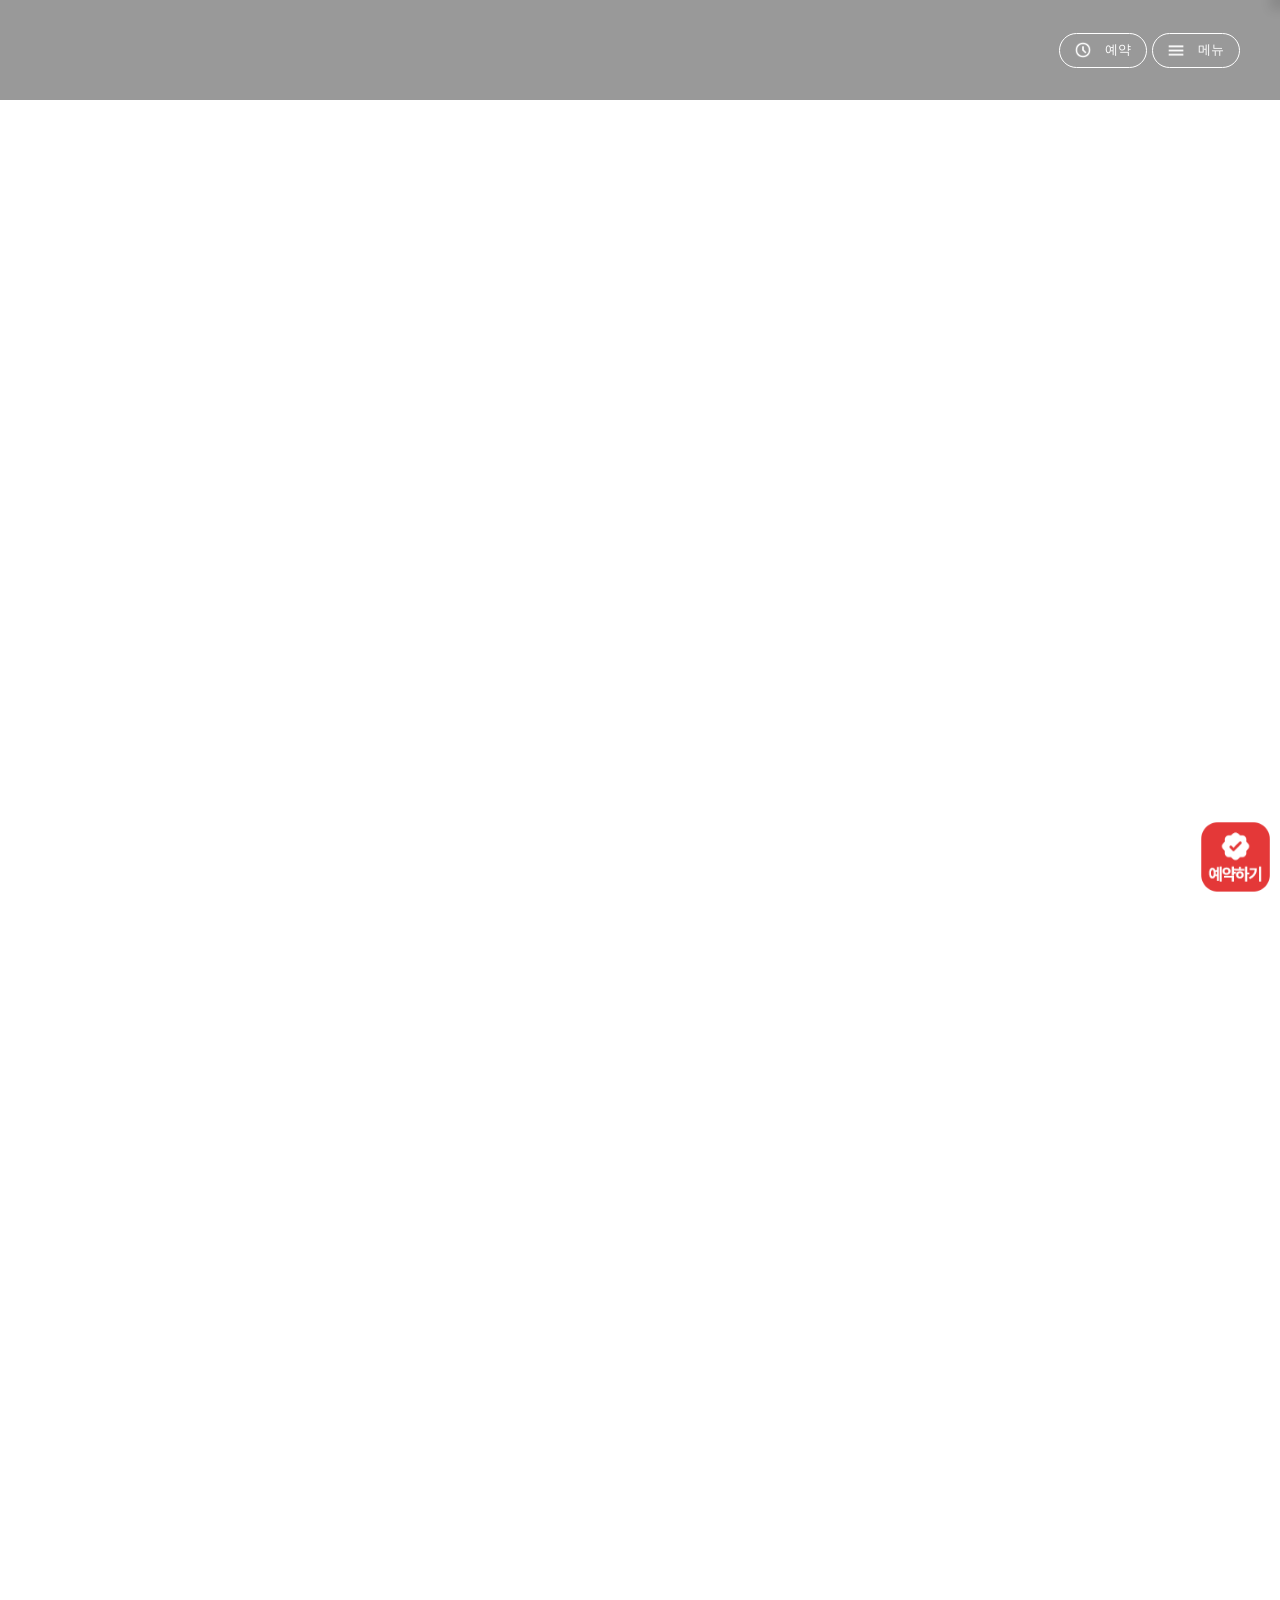
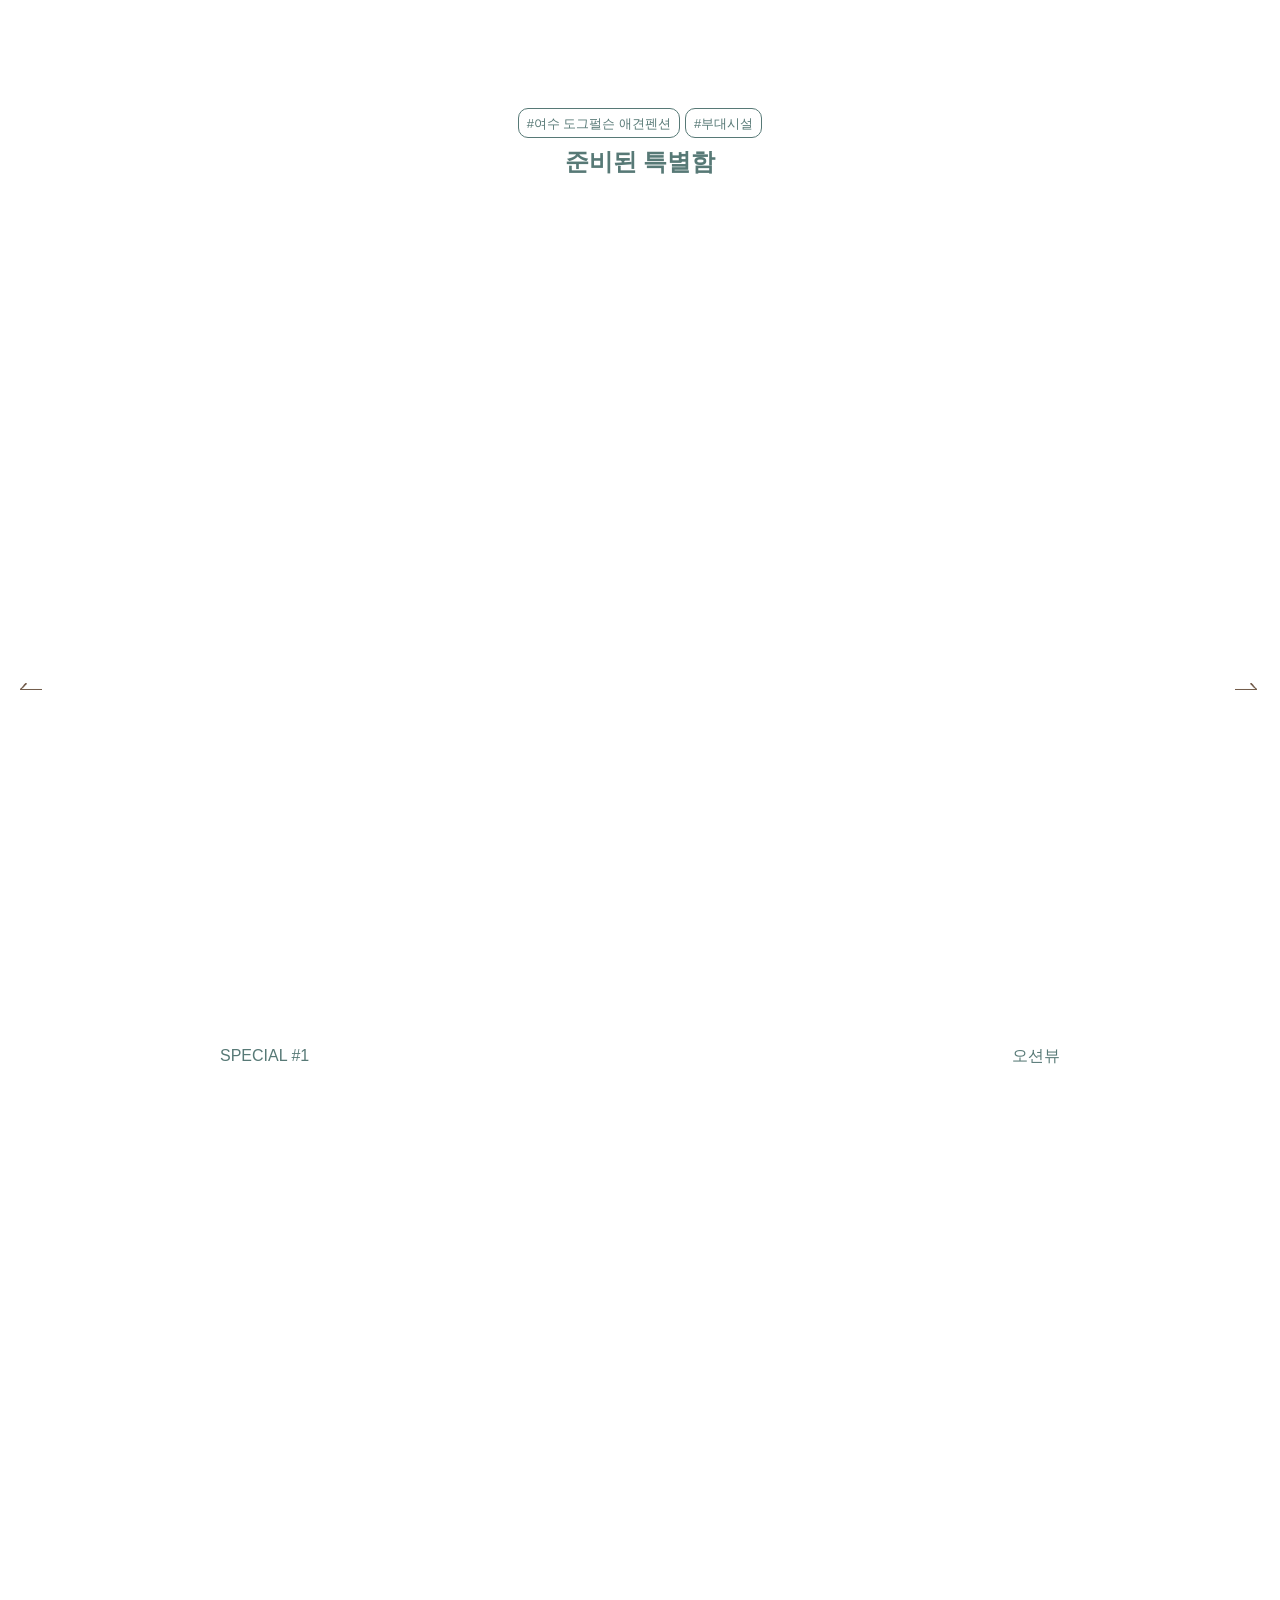
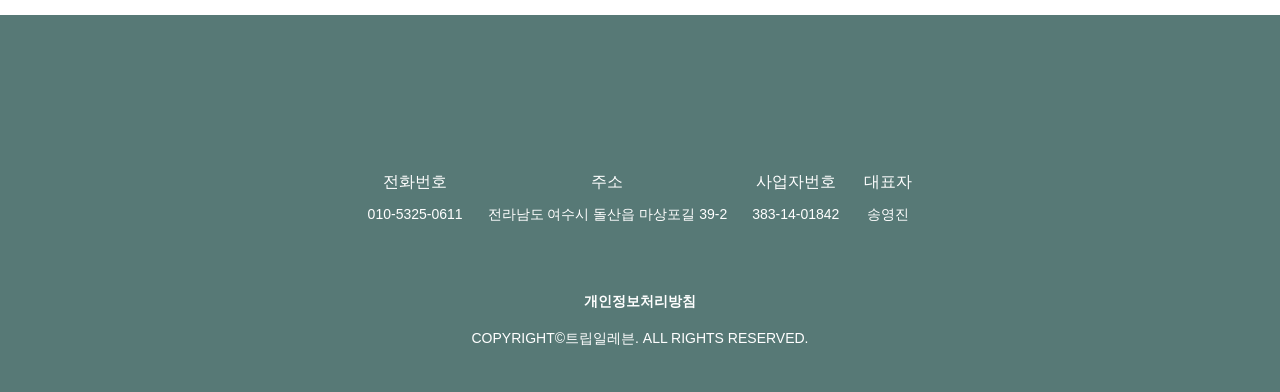
==== index.html @ 5a6e0549 "Deploy site files" ====
<!DOCTYPE html>
<html lang="ko">
  <head>
    <meta charset="UTF-8" />
    <!-- 렌더 게이트: 매핑 전 화면 / 랜딩으로 넘어가기 전 index 깜빡임 방지 (매핑 완료 시 페이드인)
         해제: IndexMapper.map 완료 시 __tplReveal (랜딩 판단 중엔 index-mapper.js 조기 랜딩 가드가 붙잡아 둔다) -->
    <style>
      html.tpl-loading body {
        opacity: 0;
      }
      body {
        opacity: 1;
        transition: opacity 0.3s ease;
      }
    </style>
    <script>
      document.documentElement.classList.add('tpl-loading');
      window.__tplReveal = function () {
        document.documentElement.classList.remove('tpl-loading');
      };
      setTimeout(function () {
        window.__tplReveal && window.__tplReveal();
      }, 3000);
    </script>
    <meta name="viewport" content="width=device-width, initial-scale=1.0" />
    <link rel="icon" href="data:,">
    <title>여수 도그펄슨 애견펜션 - 홈</title>
    <link
      rel="stylesheet"
      href="https://unpkg.com/swiper/swiper-bundle.min.css"
    />
    <link rel="stylesheet" href="https://unpkg.com/aos@next/dist/aos.css" />
    <link rel="stylesheet" href="styles/theme.css">
    <link rel="stylesheet" href="styles/common.css">
    <link rel="stylesheet" href="styles/index.css">
    <link rel="stylesheet" href="styles/popup.css">
    <!-- Open Graph Meta Tags for Social Media -->
  <meta property="og:type" content="website" />
  <meta property="og:title" content="여수 도그펄슨 애견펜션 - 홈" />
  <meta property="og:description" content="90평 넓은 잔디 운동장과 미온수 야외수영장에서 사랑하는 댕댕이와 힐링하는 여수 애견 전용 펜션입니다." />
  
  <meta property="og:url" content="https://dogperson.kr" />

  <!-- Twitter Card Meta Tags -->
  <meta name="twitter:card" content="summary_large_image" />
  <meta name="twitter:title" content="여수 도그펄슨 애견펜션 - 홈" />
  <meta name="twitter:description" content="90평 넓은 잔디 운동장과 미온수 야외수영장에서 사랑하는 댕댕이와 힐링하는 여수 애견 전용 펜션입니다." />
  
  <meta name="naver-site-verification" content="ca34c02d845c1a71aaaa0af17e5c411c6a5c2587" />
  <meta name="google-site-verification" content="4FfSUWuUCltS6Fnt06s49NdJ2fguc0E_wezzyyXOrfU" />
</head>
  <body>
    <div class="wrapper">
<div class="container">
        <div class="con0" data-aos="fade-up">
          <div class="swiper-container">
            <!-- MAPPER: customFields.pages.index.sections[0].hero.images[isSelected] -->
            <div class="swiper-wrapper">
            </div>
            <div class="swiperNavi">
              <div class="swiper-button-prev">
                <img src="images/icon_arrow_left_1.png" alt="" />
                Prev
              </div>
              <div class="bar"></div>
              <div class="swiper-button-next">
                Next
                <img src="images/icon_arrow_right_1.png" alt="" />
              </div>
            </div>
          </div>
          <!-- MAPPER: property.name (숙소 한글명) -->
          <div class="tx1"></div>
        </div>
        <!-- MAPPER: customFields.pages.index.sections[0].signature (title + images[isSelected].url) -->
        <div class="con1">
          <div class="img">
            <img alt="" data-aos="fade-up" data-index-con1-image />
            <div class="tx travelFont __anim-sentence">
              <div class="__sentence">
                <span class="travelFont"></span>
              </div>
            </div>
          </div>
        </div>
        <!-- MAPPER: customFields.pages.index.sections[0].signature.images[isSelected] -->
        <div class="con2">
          <div class="conTitle" data-aos="fade-up">
            <div class="subTitle">
            </div>
            <div class="title"></div>
          </div>
          <!-- MAPPER: signature.images rolling animation -->
          <div class="imgRolling">
          </div>
        </div>
        <!-- MAPPER: customFields.pages.index.sections[0].gallery (title + tags) -->
        <!-- MAPPER: property.rooms[].images[0].thumbnail[isSelected] (슬라이드) -->
        <div class="con3">
          <div class="w1440">
            <div class="conTitle" data-aos="fade-up">
              <div class="subTitle">
              </div>
              <div class="title"></div>
            </div>
            <!-- MAPPER: rooms slider -->
            <div class="swiper-container" data-aos="fade-up">
              <div class="swiper-wrapper">
              </div>
              <div class="swiperNavi">
                <div class="swiper-button-prev">
                  <img src="images/icon_arrow_left_2.png" alt="" />
                </div>
                <div class="bar"></div>
                <div class="swiper-button-next">
                  <img src="images/icon_arrow_right_2.png" alt="" />
                </div>
              </div>
            </div>
          </div>
        </div>
        <!-- MAPPER: customFields.pages.index.sections[0].essence (title + tags) -->
        <!-- MAPPER: property.facilities[].images[isSelected] (슬라이드) -->
        <div class="con4">
          <div class="w1440">
            <div class="conTitle">
              <div class="subTitle">
              </div>
              <div class="title"></div>
              <div class="swiperNavi">
                <div class="swiper-button-prev">
                  <img src="images/icon_arrow_left_2.png" alt="" />
                </div>
                <div class="bar"></div>
                <div class="swiper-button-next">
                  <img src="images/icon_arrow_right_2.png" alt="" />
                </div>
              </div>
            </div>
            <!-- MAPPER: facilities slider -->
            <div class="swiper-container">
              <div class="swiper-wrapper">
              </div>
            </div>
          </div>
        </div>
        <!-- MAPPER: customFields.pages.index.sections[0].closing.images[isSelected] + closing.title -->
        <div class="con5">
          <div class="img" data-aos="fade-up"></div>
          <div class="w1440">
            <div class="tx travelFont" data-aos="fade-up">
            </div>
          </div>
        </div>
      </div>
    </div>
    <div id="popup-container"></div>
  </body>
  <script src="https://code.jquery.com/jquery-latest.min.js"></script>
  <script src="https://unpkg.com/swiper/swiper-bundle.min.js"></script>
  <script src="https://unpkg.com/aos@next/dist/aos.js"></script>
  <script src="https://cdn.jsdelivr.net/npm/locomotive-scroll@beta/bundled/locomotive-scroll.min.js"></script>
  <script src="https://cdnjs.cloudflare.com/ajax/libs/gsap/3.9.1/gsap.min.js"></script>
  <script src="js/data-mapper/pages/header-footer-mapper.js"></script>
  <script src="js/data-mapper/core/base-mapper.js"></script>
  <script src="js/data-mapper/pages/index-mapper.js"></script>
  <script src="js/image-helpers.js"></script>
  <script src="js/preview-handler.js"></script>
  <script src="js/header-footer-loader.js"></script>
  <script src="js/common.js"></script>
  <script src="js/popup.js"></script>
</html>
---- styles/theme.css ----
/* CDN Fonts */
@import url('https://cdn.jsdelivr.net/gh/orioncactus/pretendard/dist/web/static/pretendard.min.css');
@import url("https://fonts.cdnfonts.com/css/travel-november");
@import url('https://hangeul.pstatic.net/hangeul_static/css/maru-buri.css');
@import url('https://fonts.googleapis.com/css2?family=Noto+Serif+KR:wght@200..900&display=swap');

/* CSS Variables */
:root {
  --font-ko-main: 'Pretendard', sans-serif;
  --font-ko-sub: 'Pretendard', sans-serif;
  --font-en-main: 'Travel November', serif;
  --color-primary: #FFFFFF;
  --color-secondary: #577976;
}
---- styles/common.css ----
@import url("https://cdn.jsdelivr.net/gh/orioncactus/pretendard@v1.3.9/dist/web/variable/pretendardvariable.min.css");
@import url("https://fonts.cdnfonts.com/css/travel-november");
@import url("https://webfontworld.github.io/naver/MaruBuri.css");

/* http://meyerweb.com/eric/tools/css/reset/ 
   v2.0 | 20110126
   License: none (public domain)
*/

html,
body,
div,
span,
applet,
object,
iframe,
h1,
h2,
h3,
h4,
h5,
h6,
p,
blockquote,
pre,
a,
abbr,
acronym,
address,
big,
cite,
code,
del,
dfn,
em,
img,
ins,
kbd,
q,
s,
samp,
small,
strike,
strong,
sub,
sup,
tt,
var,
b,
u,
i,
center,
dl,
dt,
dd,
ol,
ul,
li,
fieldset,
form,
label,
legend,
table,
caption,
tbody,
tfoot,
thead,
tr,
th,
td,
article,
aside,
canvas,
details,
embed,
figure,
figcaption,
footer,
header,
hgroup,
menu,
nav,
output,
ruby,
section,
summary,
time,
mark,
audio,
video {
  margin: 0;
  padding: 0;
  border: 0;
  font-size: 100%;
  font: inherit;
  vertical-align: baseline;
}
/* HTML5 display-role reset for older browsers */
article,
aside,
details,
figcaption,
figure,
footer,
header,
hgroup,
menu,
nav,
section {
  display: block;
}
body {
  line-height: 1;
}
ol,
ul {
  list-style: none;
}
blockquote,
q {
  quotes: none;
}
blockquote:before,
blockquote:after,
q:before,
q:after {
  content: "";
  content: none;
}
table {
  border-collapse: collapse;
  border-spacing: 0;
}


* {
  box-sizing: border-box;
}

a {
  text-decoration: none;
  color: #000;
}

img {
  max-width: 100%;
  vertical-align: top;
}

body {
  font-size: 14px;
  font-family: var(--font-ko-main);
  color: #000;
  line-height: 1.2;
  background-color: var(--color-primary);
  overflow-x: hidden;
}

.swiper-container {
  margin-left: auto;
  margin-right: auto;
  position: relative;
  overflow: hidden;
  list-style: none;
  padding: 0;
  z-index: 1;
  display: block;
}

.swiper-button-next:after,
.swiper-rtl .swiper-button-prev:after,
.swiper-button-prev:after,
.swiper-rtl .swiper-button-next:after {
  display: none;
}

/* Swiper 라이브러리가 자동 생성하는 SVG 숨기기 */
.swiper-button-next svg,
.swiper-button-prev svg {
  display: none;
}

.w1440 {
  width: 100%;
  max-width: 1440px;
  margin: 0 auto;
}
@media (max-width: 1440px) {
  .w1440 {
    padding-left: 40px;
    padding-right: 40px;
  }
}
@media (max-width: 1180px) {
  .w1440 {
    padding-left: 20px;
    padding-right: 20px;
  }
}

.travelFont {
  font-family: var(--font-en-main);
}

.btnReservation {
  display: inline-flex;
  align-items: center;
  position: relative;
  height: 58px;
  margin-top: 60px;
  padding-left: 90px;
  padding-right: 70px;
  background-image: url(../images/icon_clock.png);
  background-repeat: no-repeat;
  background-position: left 20px center;
  background-color: var(--color-secondary);
  color: #fff;
  font-size: 16px;
  font-weight: 500;
  border-radius: 5px;
}
.btnReservation::after {
  content: "";
  position: absolute;
  inset: -4px;
  border: 1px solid var(--color-secondary);
  border-radius: 5px;
}
.btnReservation::before {
  content: "";
  position: absolute;
  inset: 0;
  z-index: -1;
  background-color: var(--color-secondary);
  transition: 0.3s;
  border-radius: 5px;
}
.btnReservation:hover::before {
  inset: -4px;
}

.img img {
  width: 100%;
  height: 100%;
  -o-object-fit: cover;
     object-fit: cover;
}

.conTitle {
  display: flex;
  flex-direction: column;
  gap: 20px;
  color: var(--color-secondary);
}
@media (max-width: 1440px) {
  .conTitle {
    gap: 10px;
  }
}
.conTitle .title {
  font-size: 34px;
  font-weight: bold;
}
@media (max-width: 1440px) {
  .conTitle .title {
    font-size: 24px;
  }
}
.conTitle .subTitle {
  display: flex;
  gap: 5px;
  font-size: 16px;
}
@media (max-width: 1440px) {
  .conTitle .subTitle {
    font-size: 13px;
  }
}
.conTitle .subTitle .tag {
  display: flex;
  align-items: center;
  height: 30px;
  padding: 0 15px;
  border-radius: 10px;
  border: 1px solid var(--color-secondary);
}
@media (max-width: 1440px) {
  .conTitle .subTitle .tag {
    padding: 0 8px;
  }
}

.__anim-sentence {
  overflow: hidden;
  display: inline-block;
}

.__sentence {
  display: inline-block;
  overflow: hidden;
  padding: 50px 0;
}

.__sentence span {
  display: inline-block;
  transform-origin: left;
}

.wrapper {
  overflow-x: hidden;
}

.header {
  position: fixed;
  left: 0;
  top: 0;
  width: 100%;
  z-index: 100;
  background-color: rgba(0, 0, 0, 0.4);
}
.header .w1440 {
  display: flex;
  align-items: center;
  justify-content: space-between;
  height: 100px;
}
.header .logo {
  width: 160px;
}
.header .right {
  display: flex;
  align-items: center;
  gap: 20px;
}
@media (max-width: 1440px) {
  .header .right {
    gap: 5px;
  }
}
.header .right > div {
  display: flex;
  align-items: center;
  height: 35px;
  margin-top: 0;
  padding-right: 15px;
  padding-left: 45px;
  border-radius: 999px;
  border: 1px solid #fff;
  color: #fff;
  background-repeat: no-repeat;
  background-position: left 15px center;
  background-size: 16px;
  cursor: pointer;
  font-size: 14px;
  font-weight: 400;
  background-color: rgba(0, 0, 0, 0);
}
@media (max-width: 1440px) {
  .header .right > div {
    font-size: 13px;
  }
}
@media (max-width: 768px) {
  .header .right > div {
    padding-left: 15px;
    background-image: none !important;
  }
}
.header .right > div a {
  color: #fff;
}
.header .right > div::after {
  display: none;
}
.header .right > div::before {
  display: none;
}
.header .right .btnMenu {
  background-image: url(../images/icon_menu.png);
}
/* 헤더 네이버·인스타그램 버튼(socialLinks) — 버튼 줄 맨 앞 [인스타][네이버].
   값이 없으면 숨김(매퍼가 .hidden-social-link 를 뗀다). 높이 30px(알약 35px 안), 폭 auto 로 로고 비율 유지.
   ≤1440 은 줄 간격이 5px 라 알약 테두리에 붙어 보여서 아이콘 오른쪽에 5px 를 더한다(=10px).
   480px 이하는 헤더 버튼 줄에 공간이 없어(로고 축소 + 알약 글자 줄바꿈) 헤더에서 숨기고
   메뉴 패널 예약하기 아래 줄(.menu_sns, 34px · 간격 12px)로 옮긴다. */
.hidden-social-link {
  display: none !important;
}
.header .right .hd_sns {
  display: flex;
  align-items: center;
  flex-shrink: 0;
  line-height: 0;
}
.header .right .hd_sns img {
  display: block;
  width: auto;
  height: 30px;
}
@media (max-width: 1440px) {
  .header .right .hd_sns {
    margin-right: 5px;
  }
}
.header .menu .menu_sns {
  display: none;
}
@media (max-width: 480px) {
  .header .right .hd_sns {
    display: none;
  }
  .header .menu .menu_sns {
    display: flex;
    align-items: center;
    gap: 12px;
    margin-top: 30px;
  }
  .header .menu .menu_sns a {
    display: block;
    line-height: 0;
  }
  .header .menu .menu_sns img {
    display: block;
    width: auto;
    height: 34px;
  }
}
.header .menu {
  position: fixed;
  top: 0;
  right: 0;
  transform: translate(100%, -100%);
  width: 915px;
  height: 915px;
  padding-top: 300px;
  padding-left: 200px;
  padding-right: 200px;
  border-radius: 50%;
  background-color: var(--color-primary);
  transition: 0.8s;
  box-shadow: -10px 10px 10px rgba(0, 0, 0, 0.1);
}
@media (max-width: 1440px) {
  .header .menu {
    width: 100%;
    height: 100%;
    padding: 0;
    padding-top: 80px;
    padding-left: 40px;
    padding-right: 40px;
    border-radius: 0;
  }
}
.header .menu.active {
  transform: translate(150px, -190px);
}
@media (max-width: 1440px) {
  .header .menu.active {
    transform: translate(0, 0);
  }
}
.header .menu .menuClose {
  position: absolute;
  right: 200px;
  top: 25%;
  cursor: pointer;
}
@media (max-width: 1440px) {
  .header .menu .menuClose {
    right: 40px;
    top: 24px;
  }
}
.header .menu .menuInner {
  display: flex;
  flex-direction: column;
  gap: 25px;
}
.header .menu .menuInner a {
  font-weight: 600;
  color: var(--color-secondary);
}
.header .menu .menuInner .depth_1.active > a {
  color: var(--color-secondary);
}
.header .menu .menuInner .depth_1.active .depth_2 {
  max-height: 200px;
  opacity: 1;
  pointer-events: initial;
}
.header .menu .menuInner .depth_1 a {
  font-size: 16px;
  transition: all 1s;
}
.header .menu .menuInner .depth_1 a:hover {
  color: var(--color-secondary);
}
.header .menu .menuInner .depth_2 {
  display: flex;
  flex-wrap: wrap;
  gap: 20px 35px;
  max-height: 0;
  padding-left: 15px;
  transition: all 1s;
  opacity: 0;
  pointer-events: none;
}
.header .menu .menuInner .depth_2::before {
  content: "";
  width: 100%;
  height: 0;
}
.header .menu .menuInner .depth_2 a {
  font-size: 14px;
}

.footer {
  padding-top: 45px;
  padding-bottom: 45px;
  background-color: var(--color-secondary);
}

.footer .w1440 {
  display: flex;
  flex-direction: column;
  gap: 30px;
}

.footer .logo {
  width: 160px;
  margin-bottom: 20px;
}
@media (max-width: 1440px) {
  .footer {
    text-align: center;
  }
  .footer .logo {
    margin-left: auto;
    margin-right: auto;
    display: block;
  }
}
.footer .info {
  display: flex;
  gap: 80px;
  margin-top: 45px;
}
.footer .info dt {
  font-size: 16px;
  font-weight: 500;
  color: var(--color-primary);
}
.footer .info dd {
  margin-top: 15px;
  font-size: 14px;
  font-weight: 500;
  color: var(--color-primary);
}
/* 전화번호가 여러 개일 때 두 번째부터 아래 줄에 노출 */
.footer .info dd .phoneItem {
  display: block;
}
.footer .info dd .phoneItem + .phoneItem {
  margin-top: 6px;
}
@media (max-width: 1440px) {
  .footer .info {
    flex-wrap: wrap;
    justify-content: center;
    gap: 25px;
  }
}
.footer .bottom {
  display: flex;
  align-items: center;
  gap: 20px;
  margin-top: 40px;
  font-size: 14px;
  color: var(--color-primary);
  font-weight: 500;
}
.footer .bottom a {
  color: var(--color-primary);
  font-weight: 700;
}
@media (max-width: 1440px) {
  .footer .bottom {
    flex-direction: column;
  }
}

.con0 {
  position: relative;
}
.con0.height .img {
  aspect-ratio: 1920/800;
}
.con0 .tx1 {
  position: absolute;
  bottom: 130px;
  left: 50%;
  z-index: 11;
  transform: translateX(-50%);
  font-size: 40px;
  color: #fff;
  font-family: var(--font-ko-main);
  font-weight: bold;
}
@media (max-width: 1440px) {
  .con0 .tx1 {
    bottom: 60px;
    font-size: 20px;
  }
}
.con0 .img {
  width: 100%;
  aspect-ratio: 1920/1000;
  background-size: cover !important;
}
@media (max-width: 1440px) {
  .con0 .img {
    height: 420px;
  }
}
.con0 .swiperNavi {
  display: flex;
  align-items: center;
  justify-content: center;
  gap: 50px;
  position: absolute;
  bottom: 0;
  left: 50%;
  transform: translateX(-50%);
  z-index: 10;
}
@media (max-width: 1440px) {
  .con0 .swiperNavi {
    gap: 40px;
  }
}
.con0 .swiperNavi .bar {
  width: 1px;
  height: 90px;
  background-color: #fff;
}
@media (max-width: 1440px) {
  .con0 .swiperNavi .bar {
    height: 40px;
  }
}
.con0 .swiper-button-next,
.con0 .swiper-button-prev {
  display: flex;
  align-items: center;
  gap: 20px;
  position: relative;
  inset: 0;
  width: auto;
  height: auto;
  margin: 0;
  color: #fff;
  font-size: 18px;
}
@media (max-width: 1440px) {
  .con0 .swiper-button-next,
  .con0 .swiper-button-prev {
    font-size: 14px;
  }
  .con0 .swiper-button-next img,
  .con0 .swiper-button-prev img {
    width: 16px;
  }
}

.con1 {
  padding-top: 280px;
  padding-bottom: 35px;
  text-align: center;
}
@media (max-width: 1440px) {
  .con1 {
    padding-top: 100px;
  }
}
.con1 .img {
  position: relative;
  width: 570px;
  margin: 0 auto;
  aspect-ratio: 1/1;
}
@media (max-width: 1440px) {
  .con1 .img {
    width: 300px;
  }
}
.con1 .img img {
  border-radius: 50%;
}
.con1 .tx {
  position: absolute;
  top: 50%;
  left: 50%;
  transform: translate(-50%, -50%);
  font-size: 200px;
  color: var(--color-primary);
  white-space: normal;
  word-wrap: break-word;
  max-width: 1200px;
  text-shadow: 2px 2px 4px rgba(0, 0, 0, 0.2);
  text-align: center;
}
@media (max-width: 1440px) {
  .con1 .tx {
    font-size: 100px;
    max-width: 90%;
    padding: 0 20px;
  }
}

.con2 {
  padding-top: 45px;
  text-align: center;
  overflow: hidden;
}
.con2 .conTitle .subTitle {
  justify-content: center;
}
.con2 .imgRolling {
  display: flex;
  gap: 40px;
  margin-top: 80px;
  padding-bottom: 170px;
}
.con2 .imgRolling .img {
  min-width: 320px;
  aspect-ratio: 180/100;
  background-size: cover !important;
}
@media (max-width: 1440px) {
  .con2 .imgRolling {
    gap: 20px;
    margin-top: 30px;
    padding-bottom: 80px;
  }
  .con2 .imgRolling .img {
    min-width: 180px;
  }
}

.con3 {
  position: relative;
  padding-bottom: 50px;
}
@media (max-width: 1440px) {
  .con3 {
    padding-bottom: 35px;
  }
}
.con3.pt200 {
  padding-top: 200px;
}
@media (max-width: 1440px) {
  .con3.pt200 {
    padding-top: 100px;
  }
}
.con3.mb280 {
  margin-bottom: 280px;
}
@media (max-width: 1440px) {
  .con3.mb280 {
    margin-bottom: 120px;
  }
}
.con3::before {
  content: "";
  position: absolute;
  bottom: 0;
  left: 0;
  right: 0;
  top: 40%;
  background-color: var(--color-primary);
}
.con3 .swiper-container {
  margin-top: 35px;
  text-align: center;
}
@media (max-width: 1440px) {
  .con3 .swiper-container {
    margin-top: 20px;
  }
}
.con3 .swiper-container .img {
  width: 100%;
  aspect-ratio: 1440/590;
  background-size: cover !important;
}
@media (max-width: 1440px) {
  .con3 .swiper-container .img {
    height: 200px;
  }
}
.con3 .swiper-container .tx {
  margin-top: 85px;
  color: var(--color-secondary);
  background-color: var(--color-primary);
}
@media (max-width: 1440px) {
  .con3 .swiper-container .tx {
    margin-top: 35px;
  }
}
.con3 .swiper-container .tx .tx1 {
  font-size: 24px;
  font-weight: 600;
  font-family: var(--font-ko-main);
}
@media (max-width: 1440px) {
  .con3 .swiper-container .tx .tx1 {
    font-size: 20px;
  }
}
.con3 .swiper-container .tx .tx2 {
  margin-top: 15px;
  font-size: 16px;
  font-family: var(--font-ko-sub);
}
@media (max-width: 1440px) {
  .con3 .swiper-container .tx .tx2 {
    margin-top: 10px;
    font-size: 14px;
  }
}
.con3 .swiper-container .swiperNavi {
  display: flex;
  align-items: center;
  justify-content: center;
  position: absolute;
  bottom: 130px;
  left: 50%;
  transform: translateX(-50%);
  z-index: 1;
  width: 150px;
  height: 60px;
  background-color: var(--color-secondary);
  border-radius: 15px;
}
@media (max-width: 1440px) {
  .con3 .swiper-container .swiperNavi {
    justify-content: space-between;
    transform: translateX(0);
    position: absolute;
    bottom: 20px;
    left: 0;
    width: 100%;
    height: auto;
    background: none;
  }
}
.con3 .swiper-container .swiperNavi .bar {
  width: 1px;
  height: 28px;
  margin: 0 10px;
  background-color: var(--color-primary);
}
@media (max-width: 1440px) {
  .con3 .swiper-container .swiperNavi .bar {
    display: none;
  }
}
.con3 .swiper-container .swiper-button-next,
.con3 .swiper-container .swiper-button-prev {
  display: flex;
  align-items: center;
  gap: 20px;
  position: relative;
  inset: 0;
  width: auto;
  height: auto;
  margin: 0;
  color: #fff;
  font-size: 18px;
}
@media (max-width: 1440px) {
  .con3 .swiper-container .swiper-button-next,
  .con3 .swiper-container .swiper-button-prev {
    font-size: 14px;
  }
  .con3 .swiper-container .swiper-button-next img,
  .con3 .swiper-container .swiper-button-prev img {
    display: none;
  }
  .con3 .swiper-container .swiper-button-next:before,
  .con3 .swiper-container .swiper-button-prev:before {
    content: "";
    width: 25px;
    aspect-ratio: 38/12;
    background-repeat: no-repeat;
    background-position: 0 0;
    background-size: contain;
  }
}
@media (max-width: 1440px) {
  .con3 .swiper-container .swiper-button-next::before {
    background-image: url(../images/icon_arrow_right_3.png);
  }
  .con3 .swiper-container .swiper-button-prev::before {
    background-image: url(../images/icon_arrow_left_3.png);
  }
}

.con4 {
  padding-top: 360px;
  padding-bottom: 400px;
  background-repeat: no-repeat;
  background-position: 0 0;
}
@media (max-width: 1440px) {
  .con4 {
    padding-top: 120px;
    padding-bottom: 110px;
  }
}
.con4 .w1440 {
  position: relative;
}
.con4 .conTitle {
  width: 360px;
  text-align: center;
}
@media (max-width: 1440px) {
  .con4 .conTitle {
    width: 100%;
  }
}
.con4 .conTitle .subTitle {
  justify-content: center;
}
.con4 .swiper-container {
  position: absolute;
  left: 600px;
  top: 50%;
  transform: translateY(-50%);
  width: 75%;
}
@media (max-width: 1440px) {
  .con4 .swiper-container {
    position: relative;
    inset: 0;
    transform: translateY(0);
    width: 70%;
    margin-top: 35px;
  }
}
.con4 .swiper-container .swiper-slide {
  width: 400px;
  margin-right: 40px;
}
@media (max-width: 1440px) {
  .con4 .swiper-container .swiper-slide {
    width: 100%;
    margin-right: 20px;
  }
}
.con4 .swiper-container .swiper-slide .img {
  width: 100%;
  height: 390px;
  aspect-ratio: 400/390;
  background-size: cover !important;
}
@media (max-width: 1440px) {
  .con4 .swiper-container .swiper-slide .img {
    height: auto;
  }
}
.con4 .tx {
  display: flex;
  justify-content: space-between;
  width: 100%;
  margin-top: 15px;
  font-size: 16px;
  color: var(--color-secondary);
}
.con4 .swiperNavi {
  display: flex;
  align-items: center;
  justify-content: center;
  width: 150px;
  height: 60px;
  margin: 50px auto 0;
  background-color: var(--color-secondary);
  border-radius: 15px;
}
@media (max-width: 1440px) {
  .con4 .swiperNavi {
    justify-content: space-between;
    position: absolute;
    top: 60%;
    left: 20px;
    right: 20px;
    width: auto;
    height: auto;
    margin: 0;
    background: none;
  }
}
.con4 .swiperNavi .bar {
  width: 1px;
  height: 28px;
  margin: 0 10px;
  background-color: var(--color-primary);
}
@media (max-width: 1440px) {
  .con4 .swiperNavi .bar {
    display: none;
  }
}
.con4 .swiper-button-next,
.con4 .swiper-button-prev {
  display: flex;
  align-items: center;
  gap: 20px;
  position: relative;
  inset: 0;
  width: auto;
  height: auto;
  margin: 0;
  color: #fff;
  font-size: 18px;
}
@media (max-width: 1440px) {
  .con4 .swiper-button-next,
  .con4 .swiper-button-prev {
    font-size: 14px;
  }
  .con4 .swiper-button-next img,
  .con4 .swiper-button-prev img {
    display: none;
  }
  .con4 .swiper-button-next:before,
  .con4 .swiper-button-prev:before {
    content: "";
    width: 25px;
    aspect-ratio: 38/12;
    background-repeat: no-repeat;
    background-position: 0 0;
    background-size: contain;
  }
}
@media (max-width: 1440px) {
  .con4 .swiper-button-next::before {
    background-image: url(../images/icon_arrow_right_3.png);
  }
  .con4 .swiper-button-prev::before {
    background-image: url(../images/icon_arrow_left_3.png);
  }
}

.con5 {
  padding-bottom: 280px;
}
@media (max-width: 1440px) {
  .con5 {
    padding-bottom: 110px;
  }
}
.con5.w1440 {
  padding-top: 300px;
}
@media (max-width: 1440px) {
  .con5.w1440 {
    padding-top: 80px;
  }
}
.con5.w1440 .tx {
  font-size: 150px;
  text-align: right;
}
@media (max-width: 1440px) {
  .con5.w1440 .tx {
    width: 100%;
    font-size: 60px;
  }
}
.con5 .w1440 {
  display: flex;
  justify-content: flex-end;
  margin-top: -90px;
}
@media (max-width: 1440px) {
  .con5 .w1440 {
    justify-content: flex-start;
    margin-top: -30px;
  }
}
@media (max-width: 1440px) {
  .con5 .img {
    height: 280px;
  }
}
.con5 .tx {
  font-size: 80px;
  color: var(--color-secondary);
}
@media (max-width: 1440px) {
  .con5 .tx {
    font-size: 50px;
  }
}

.con6 {
  max-width: 1120px;
  margin: 0 auto;
  padding-bottom: 260px;
}
@media (max-width: 1440px) {
  .con6 {
    padding-top: 45px;
    padding-bottom: 110px;
  }
}
.con6 .item {
  display: flex;
  justify-content: space-between;
  padding: 20px;
}
@media (max-width: 1180px) {
  .con6 .item {
    flex-direction: column;
    padding: 0;
  }
}
.con6 .item .left {
  width: 600px;
}
@media (max-width: 1180px) {
  .con6 .item .left {
    width: 100%;
  }
}
.con6 .item .left .img {
  box-shadow: -10px 10px 10px rgba(0, 0, 0, 0.1);
}
@media (max-width: 1180px) {
  .con6 .item .left .img {
    width: 100%;
    aspect-ratio: 670/500;
  }
}
.con6 .item .right {
  display: flex;
  align-items: flex-start;
  flex-direction: column;
  justify-content: flex-end;
  width: 400px;
}
@media (max-width: 1440px) {
  .con6 .item .right {
    padding-left: 40px;
  }
}
@media (max-width: 1180px) {
  .con6 .item .right {
    width: 100%;
    padding-left: 0;
  }
}
.con6 .item .right .tx1 {
  display: inline-flex;
  align-items: center;
  justify-content: center;
  height: 40px;
  margin-top: 60px;
  padding: 0 8px;
  font-size: 14px;
  color: #fff;
  background-color: var(--color-secondary);
  border-radius: 999px;
  font-family: var(--font-ko-main);
  font-weight: bold;
}
@media (max-width: 1440px) {
  .con6 .item .right .tx1 {
    margin-top: 30px;
  }
}
.con6 .item .right .tx2 {
  margin-top: 25px;
  font-size: 24px;
  font-weight: 600;
  color: var(--color-secondary);
  font-family: var(--font-ko-main);
}
@media (max-width: 1440px) {
  .con6 .item .right .tx2 {
    font-size: 20px;
  }
}
.con6 .item .right .tx3 {
  margin-top: 12px;
  font-size: 16px;
  font-weight: 500;
  color: var(--color-secondary);
  font-family: var(--font-ko-sub);
}
@media (max-width: 1440px) {
  .con6 .item .right .tx3 {
    font-size: 14px;
  }
}
.con6 .item .right .tx4 {
  margin-top: 20px;
  font-size: 14px;
  font-weight: 500;
  line-height: 1.8;
  color: var(--color-secondary);
  font-family: var(--font-ko-sub);
}
.con6 .item .right .img {
  position: relative;
  height: 285px;
  margin-top: 70px;
  box-shadow: -10px 10px 10px rgba(0, 0, 0, 0.1);
}
.con6 .item .right .img .tx5 {
  position: absolute;
  bottom: 0;
  left: 100%;
  transform: rotate(-90deg);
  width: 1px;
  height: 1px;
  padding-top: 20px;
  font-size: 14px;
  color: var(--color-secondary);
  white-space: nowrap;
}
@media (max-width: 1440px) {
  .con6 .item .right .img .tx5 {
    position: relative;
    inset: 0;
    transform: rotate(0deg);
    padding-top: 10px;
    font-size: 12px;
  }
}
@media (max-width: 1440px) {
  .con6 .item .right .img {
    margin-top: 30px;
  }
}

.con6_1 {
  position: relative;
  inset: 0;
  margin-bottom: 200px;
  border-bottom: 2px solid var(--color-primary);
}
@media (max-width: 1440px) {
  .con6_1 {
    margin-bottom: 40px;
  }
}
.con6_1 .w1440 {
  display: flex;
  align-items: center;
  justify-content: center;
  flex-wrap: wrap;
  gap: 40px;
  padding: 30px 0;
}
@media (max-width: 1440px) {
  .con6_1 .w1440 {
    gap: 20px;
    padding: 20px;
  }
}
.con6_1 a {
  background: none;
  font-size: 16px;
  font-weight: 600;
  color: var(--color-secondary);
}
@media (max-width: 1440px) {
  .con6_1 a {
    font-size: 14px;
  }
}

.con7 {
  margin-bottom: 280px;
}
@media (max-width: 1440px) {
  .con7 {
    margin-bottom: 90px;
  }
}
.con7 .w1440 {
  display: flex;
  justify-content: space-between;
  align-items: flex-start;
  gap: 80px;
}
@media (max-width: 1440px) {
  .con7 .w1440 {
    justify-content: center;
    flex-wrap: wrap;
    gap: 20px;
  }
}
.con7 .w1440 > .img {
  width: 364px;
  aspect-ratio: 364/400;
  background-size: cover !important;
}
@media (max-width: 1440px) {
  .con7 .w1440 > .img {
    width: calc(50% - 10px);
    aspect-ratio: 320/350;
  }
}
@media (max-width: 1440px) {
  .con7 .w1440 .center {
    order: 3;
    width: 100%;
    text-align: center;
  }
}
.con7 .w1440 .center .img {
  width: 550px;
  aspect-ratio: 550/500;
  background-size: cover;
}
@media (max-width: 1440px) {
  .con7 .w1440 .center .img {
    width: 100%;
    height: 250px;
  }
}
.con7 .tx1 {
  font-size: 45px;
  color: var(--color-secondary);
  font-family: var(--font-ko-main);
  font-weight: bold;
}
@media (max-width: 1440px) {
  .con7 .tx1 {
    font-size: 32px;
  }
}
.con7 .tx2 {
  margin-top: 25px;
  margin-bottom: 60px;
  font-weight: 500;
  line-height: 1.8;
  color: var(--color-secondary);
  text-align: center;
  font-family: var(--font-ko-sub);
}
@media (max-width: 1440px) {
  .con7 .tx2 {
    margin-top: 20px;
    margin-bottom: 40px;
    font-size: 14px;
  }
}

.con8 {
  margin-bottom: 280px;
  text-align: center;
}
@media (max-width: 1440px) {
  .con8 {
    margin-bottom: 90px;
  }
}
.con8 .inner {
  overflow-x: auto;
}
.con8 table.pc {
  width: 100%;
  border-collapse: collapse;
  margin: 20px 0;
  font-size: 14px;
}
@media (max-width: 1180px) {
  .con8 table.pc {
    display: none;
  }
}
.con8 table.pc th,
.con8 table.pc td {
  border: 1px solid #ddd;
  padding: 8px;
  text-align: center;
  vertical-align: middle;
}
.con8 table.pc th {
  background-color: #f2f2f2;
  font-weight: bold;
}
.con8 table.pc th[rowspan="2"] {
  width: 10%;
}
.con8 table.pc th[colspan="2"],
.con8 table.pc th[colspan="3"] {
  width: 15%;
}
.con8 table.pc th[colspan="2"] + th[colspan="3"],
.con8 table.pc th[colspan="3"] + th[colspan="3"] {
  width: 20%;
}
.con8 table.mobile {
  display: none;
  width: 100%;
  border-collapse: collapse;
  margin: 20px 0;
  font-size: 14px;
}
@media (max-width: 1180px) {
  .con8 table.mobile {
    display: table;
  }
}
.con8 table.mobile th,
.con8 table.mobile td {
  border: 1px solid #ddd;
  padding: 8px;
  text-align: center;
  vertical-align: middle;
}
.con8 table.mobile th {
  background-color: #f2f2f2;
  font-weight: bold;
}

.con9 {
  position: relative;
  max-width: 1440px;
  padding-bottom: 70px;
}
.con9::before {
  content: "";
  position: absolute;
  bottom: 0;
  left: 50%;
  z-index: -1;
  transform: translateX(-50%);
  width: 200%;
  height: 70%;
  background-color: var(--color-primary);
}
@media (max-width: 1440px) {
  .con9::before {
    height: 90%;
  }
}
.con9 .item {
  display: flex;
  flex-direction: column;
}
.con9 .item .top {
  max-width: 1120px;
  margin: 0 auto;
  text-align: center;
  color: var(--color-secondary);
}
.con9 .item .top .tx3 {
  margin-top: -60px;
  text-align: right;
  font-size: 100px;
}
@media (max-width: 1440px) {
  .con9 .item .top .tx3 {
    margin-top: -20px;
    font-size: 50px;
  }
}
.con9 .item .top .tx0 {
  margin-top: 70px;
  font-size: 24px;
  font-weight: 600;
  font-family: var(--font-ko-main);
}
@media (max-width: 1440px) {
  .con9 .item .top .tx0 {
    margin-top: 30px;
    font-size: 20px;
  }
}
.con9 .item .top .tx1 {
  margin-top: 30px;
  line-height: 1.8;
  font-size: 14px;
  font-family: var(--font-ko-sub);
}
@media (max-width: 1440px) {
  .con9 .item .top .tx1 {
    margin-top: 20px;
    font-size: 13px;
  }
}
.con9 .item .bottom {
  display: flex;
  gap: 80px;
  margin-top: 70px;
}
@media (max-width: 1440px) {
  .con9 .item .bottom {
    gap: 20px;
    margin-top: 30px;
  }
}
.con9 .item .bottom .img {
  width: calc(50% - 10px);
  aspect-ratio: 680/360;
  background-size: cover !important;
}
@media (max-width: 1440px) {
  .con9 .item .bottom .img {
    height: 200px;
  }
}

.con11 {
  position: relative;
  padding-bottom: 150px;
  text-align: center;
  color: var(--color-secondary);
  overflow: hidden;
}
@media (max-width: 1440px) {
  .con11 {
    padding-bottom: 80px;
  }
}
@media (min-width: 1441px) {
  .con11::before {
    content: "";
    position: absolute;
    bottom: 0;
    left: 50%;
    transform: translateX(-50%);
    z-index: -2;
    width: 200%;
    height: 70%;
    background-color: var(--color-primary);
  }
  .con11::after {
    content: "";
    position: absolute;
    bottom: 0;
    left: 50%;
    transform: translateX(-50%);
    z-index: -1;
    width: 200%;
    height: 70%;
    background: linear-gradient(to top, rgba(240, 237, 225, 0.5) 60%, transparent 80%);
    transition: 5s;
  }
  .con11.aos-animate::after {
    transform: translate(-50%, 100%);
  }
}
.con11.pb240 {
  padding-bottom: 240px;
}
@media (max-width: 1440px) {
  .con11.pb240 {
    padding-bottom: 100px;
  }
}
.con11 .w1440 {
  display: grid;
  grid-template-columns: repeat(2, 1fr);
  grid-gap: 160px 170px;
}
@media (max-width: 1440px) {
  .con11 .w1440 {
    grid-template-columns: repeat(1, 1fr);
    grid-gap: 80px 90px;
  }
}
.con11 .item {
  position: relative;
  padding-bottom: 35px;
}
@media (max-width: 1440px) {
  .con11 .item::before {
    content: "";
    position: absolute;
    bottom: 0;
    left: 50%;
    transform: translateX(-50%);
    z-index: -2;
    width: 200%;
    height: 70%;
    background-color: var(--color-primary);
  }
  .con11 .item::after {
    content: "";
    position: absolute;
    bottom: 0;
    left: 50%;
    transform: translateX(-50%);
    z-index: -1;
    width: 200%;
    height: 70%;
    background: linear-gradient(to top, rgba(240, 237, 225, 0.5) 60%, transparent 80%);
    transition: 5s;
  }
  .con11 .item.aos-animate::after {
    transform: translate(-50%, 100%);
  }
}
.con11 .tx1 {
  margin-top: 40px;
  font-size: 16px;
  font-weight: bold;
  font-family: var(--font-ko-main);
}
.con11 .tx2 {
  margin-top: 5px;
  font-size: 14px;
  font-family: var(--font-ko-sub);
}
.con11 .tx3 {
  margin-top: 40px;
  font-size: 14px;
  line-height: 1.6;
  font-family: var(--font-ko-sub);
}

.con12 {
  padding-top: 140px;
  padding-bottom: 140px;
  text-align: center;
}
@media (max-width: 1440px) {
  .con12 {
    padding-top: 70px;
    padding-bottom: 70px;
  }
}
.con12 .tx0 {
  display: flex;
  flex-direction: column;
  font-size: 110px;
  color: var(--color-secondary);
}
@media (max-width: 1440px) {
  .con12 .tx0 {
    font-size: 50px;
  }
}
.con12 .tx0 .tx0_1 {
  font-size: 34px;
}
@media (max-width: 1440px) {
  .con12 .tx0 .tx0_1 {
    font-size: 16px;
  }
}

.con13 {
  padding-bottom: 100px;
  color: var(--color-secondary);
}
@media (max-width: 1440px) {
  .con13 {
    padding-bottom: 50px;
  }
}
.con13 .tx1 {
  font-size: 18px;
  font-family: var(--font-ko-main);
  font-weight: bold;
}
.con13 .tx1.mt150 {
  margin-top: 150px;
}
@media (max-width: 1440px) {
  .con13 .tx1.mt150 {
    margin-top: 50px;
  }
}
.con13 .tx2 {
  margin-top: 30px;
  line-height: 1.6;
  font-family: var(--font-ko-sub);
}

.con14 {
  margin-bottom: 70px;
}/*# sourceMappingURL=style.css.map */

/* 예약하기 — 모바일 전용. L 은 `.for_m` 유틸이 없어 여기서 같이 정의한다.
   브레이크포인트는 이 템플릿이 가장 많이 쓰는 1440px 을 따른다. */
.ft_btn_reserve.for_m {
  display: none;
}

.ft_btn_reserve.on {
  position: fixed;
  bottom: 80px;
  right: 7px;
  z-index: 999;
}

.ft_btn_reserve.on > a > img {
  width: 75px;
  height: 75px;
}

@media (max-width: 1440px) {
  .ft_btn_reserve.for_m {
    display: block;
  }
}

/* ============================================================
   우측 하단 플로팅 버튼 — 상담하기 + 예약하기
   ============================================================ */

/* 예약하기(bottom:80px) 아래에 깔린다.
   ⚠️ 노출 여부는 매퍼가 정한다 — 총판A(`partnerType === 'distributor_a'`)이고
      `tripPropertyId` 가 있을 때만 뜬다. PC·모바일 모두 해당한다. */
#talk_custom_button {
  position: fixed;
  right: 7px;
  bottom: 6px;
  cursor: pointer;
  z-index: 999;
}

#talk_custom_button img {
  width: 75px;
  height: 75px;
  display: block;
}

/* ⚠️ 상담하기가 빠지면(총판B / 판매대행 / tripPropertyId 없음) 예약하기 아래가
   빈 채로 떠 있게 된다. 매퍼가 루트에 찍는 `data-consult` 로 바닥에 붙인다.
   예약하기 자체는 파트너 타입과 무관하게 `.for_m` 미디어쿼리로만 갈린다. */
[data-consult='off'] .ft_btn_reserve.on {
  bottom: 6px;
}

/* ── 푸터 농어촌민박사업자 이미지 (템플릿 확장) ─────────────────────
   customFields.footer.ruralStayMark 가 있을 때만 매퍼가 노출한다(마크업 기본 숨김).
   로고 아래, 연락처 정보(.info) 위에 독립된 줄로 둔다. 정렬은 푸터 텍스트 정렬을 따른다
   (1440 초과: 왼쪽 / 1440 이하: 가운데) — 이미지를 inline-block 으로 두어 text-align 을 탄다.
   표시마크 이미지는 세로형(마크 + 신고번호 박스)이라 높이를 고정하고 비율은 이미지에 맡긴다.
   신고번호가 읽히도록 모바일에서도 64px 아래로 줄이지 않는다. */
/* .info 는 위 여백(45px)이 있어 이미지 줄 아래가 벌어지므로 그만큼 당겨 로고 쪽 간격(50px)과 맞춘다.
   숨김(display: none)일 때는 여백도 사라져 기존 푸터와 같다. */
.footer .ruralStayMarkWrap {
  margin-bottom: -20px;
  line-height: 0;
}
.footer .ruralStayMark {
  display: inline-block;
  vertical-align: top;
  width: auto;
  height: 80px;
  max-width: 100%;
  object-fit: contain;
}
@media (max-width: 768px) {
  .footer .ruralStayMark {
    height: 64px;
  }
}
---- styles/index.css ----
@import url('./theme.css');

.con0 {
  position: relative;
}
.con0.height .img {
  aspect-ratio: 1920/800;
}
.con0 .tx1 {
  position: absolute;
  bottom: 130px;
  left: 50%;
  z-index: 11;
  transform: translateX(-50%);
  font-size: 40px;
  color: #fff;
  font-family: var(--font-ko-main);
  font-weight: bold;
}
@media (max-width: 1440px) {
  .con0 .tx1 {
    bottom: 60px;
    font-size: 20px;
  }
}
.con0 .img {
  width: 100%;
  aspect-ratio: 1920/1000;
  background-size: cover !important;
}
@media (max-width: 1440px) {
  .con0 .img {
    height: 420px;
  }
}
.con0 .swiperNavi {
  display: flex;
  align-items: center;
  justify-content: center;
  gap: 50px;
  position: absolute;
  bottom: 0;
  left: 50%;
  transform: translateX(-50%);
  z-index: 10;
}
@media (max-width: 1440px) {
  .con0 .swiperNavi {
    gap: 40px;
  }
}
.con0 .swiperNavi .bar {
  width: 1px;
  height: 90px;
  background-color: #fff;
}
@media (max-width: 1440px) {
  .con0 .swiperNavi .bar {
    height: 40px;
  }
}
.con0 .swiper-button-next,
.con0 .swiper-button-prev {
  display: flex;
  align-items: center;
  gap: 20px;
  position: relative;
  inset: 0;
  width: auto;
  height: auto;
  margin: 0;
  color: #fff;
  font-size: 18px;
}
@media (max-width: 1440px) {
  .con0 .swiper-button-next,
  .con0 .swiper-button-prev {
    font-size: 14px;
  }
  .con0 .swiper-button-next img,
  .con0 .swiper-button-prev img {
    width: 16px;
  }
}


.con1 {
  padding-top: 280px;
  padding-bottom: 35px;
  text-align: center;
}
@media (max-width: 1440px) {
  .con1 {
    padding-top: 100px;
  }
}
.con1 .img {
  position: relative;
  width: 570px;
  margin: 0 auto;
  aspect-ratio: 1/1;
}
@media (max-width: 1440px) {
  .con1 .img {
    width: 300px;
  }
}
.con1 .img img {
  border-radius: 50%;
}
.con1 .tx {
  position: absolute;
  top: 50%;
  left: 50%;
  transform: translate(-50%, -50%);
  font-size: 120px;
  color: var(--color-primary);
  white-space: normal;
  word-wrap: break-word;
  max-width: 1200px;
  font-weight: bold;
  text-shadow: 2px 2px 4px rgba(0, 0, 0, 0.2);
  text-align: center;
}
@media (max-width: 1440px) {
  .con1 .tx {
    font-size: 60px;
    max-width: 90%;
    padding: 0 20px;
  }
}


.con2 {
  padding-top: 45px;
  text-align: center;
  overflow: hidden;
}
.con2 .conTitle .subTitle {
  justify-content: center;
}
.con2 .imgRolling {
  display: flex;
  gap: 40px;
  margin-top: 80px;
  padding-bottom: 170px;
}
.con2 .imgRolling .img {
  min-width: 320px;
  aspect-ratio: 180/100;
  background-size: cover !important;
}
@media (max-width: 1440px) {
  .con2 .imgRolling {
    gap: 20px;
    margin-top: 30px;
    padding-bottom: 80px;
  }
  .con2 .imgRolling .img {
    min-width: 180px;
  }
}


.con3 {
  position: relative;
  padding-bottom: 50px;
}
@media (max-width: 1440px) {
  .con3 {
    padding-bottom: 35px;
  }
}
.con3.pt200 {
  padding-top: 200px;
}
@media (max-width: 1440px) {
  .con3.pt200 {
    padding-top: 100px;
  }
}
.con3.mb280 {
  margin-bottom: 280px;
}
@media (max-width: 1440px) {
  .con3.mb280 {
    margin-bottom: 120px;
  }
}
.con3::before {
  content: "";
  position: absolute;
  bottom: 0;
  left: 0;
  right: 0;
  top: 40%;
  background-color: var(--color-primary);
}
.con3 .swiper-container {
  margin-top: 35px;
  text-align: center;
}
@media (max-width: 1440px) {
  .con3 .swiper-container {
    margin-top: 20px;
  }
}
.con3 .swiper-container .img {
  width: 100%;
  aspect-ratio: 1440/590;
  background-size: cover !important;
}
@media (max-width: 1440px) {
  .con3 .swiper-container .img {
    height: 200px;
  }
}
.con3 .swiper-container .tx {
  margin-top: 85px;
  color: var(--color-secondary);
  background-color: var(--color-primary);
}
@media (max-width: 1440px) {
  .con3 .swiper-container .tx {
    margin-top: 35px;
  }
}
.con3 .swiper-container .tx .tx1 {
  font-size: 24px;
  font-weight: 600;
  font-family: var(--font-ko-main);
}
@media (max-width: 1440px) {
  .con3 .swiper-container .tx .tx1 {
    font-size: 20px;
  }
}
.con3 .swiper-container .tx .tx2 {
  margin-top: 15px;
  font-size: 16px;
  font-family: var(--font-ko-sub);
}
@media (max-width: 1440px) {
  .con3 .swiper-container .tx .tx2 {
    margin-top: 10px;
    font-size: 14px;
  }
}
.con3 .swiper-container .swiperNavi {
  display: flex;
  align-items: center;
  justify-content: center;
  position: absolute;
  bottom: 130px;
  left: 50%;
  transform: translateX(-50%);
  z-index: 1;
  width: 150px;
  height: 60px;
  background-color: var(--color-secondary);
  border-radius: 15px;
}
@media (max-width: 1440px) {
  .con3 .swiper-container .swiperNavi {
    justify-content: space-between;
    transform: translateX(0);
    position: absolute;
    bottom: 20px;
    left: 0;
    width: 100%;
    height: auto;
    background: none;
  }
}
.con3 .swiper-container .swiperNavi .bar {
  width: 1px;
  height: 28px;
  margin: 0 10px;
  background-color: var(--color-primary);
}
@media (max-width: 1440px) {
  .con3 .swiper-container .swiperNavi .bar {
    display: none;
  }
}
.con3 .swiper-container .swiper-button-next,
.con3 .swiper-container .swiper-button-prev {
  display: flex;
  align-items: center;
  gap: 20px;
  position: relative;
  inset: 0;
  width: auto;
  height: auto;
  margin: 0;
  color: #fff;
  font-size: 18px;
}
@media (max-width: 1440px) {
  .con3 .swiper-container .swiper-button-next,
  .con3 .swiper-container .swiper-button-prev {
    font-size: 14px;
  }
  .con3 .swiper-container .swiper-button-next img,
  .con3 .swiper-container .swiper-button-prev img {
    display: none;
  }
  .con3 .swiper-container .swiper-button-next:before,
  .con3 .swiper-container .swiper-button-prev:before {
    content: "";
    width: 25px;
    aspect-ratio: 38/12;
    background-repeat: no-repeat;
    background-position: 0 0;
    background-size: contain;
  }
}
@media (max-width: 1440px) {
  .con3 .swiper-container .swiper-button-next::before {
    background-image: url(../images/icon_arrow_right_3.png);
  }
  .con3 .swiper-container .swiper-button-prev::before {
    background-image: url(../images/icon_arrow_left_3.png);
  }
}


.con4 {
  padding-top: 360px;
  padding-bottom: 400px;
  background-repeat: no-repeat;
  background-position: 0 0;
}
@media (max-width: 1440px) {
  .con4 {
    padding-top: 120px;
    padding-bottom: 110px;
  }
}
.con4 .w1440 {
  position: relative;
}
.con4 .conTitle {
  width: 380px;
  text-align: center;
}
@media (max-width: 1440px) {
  .con4 .conTitle {
    width: 100%;
  }
}
.con4 .conTitle .subTitle {
  justify-content: center;
}
.con4 .swiper-container {
  position: absolute;
  left: 600px;
  top: 50%;
  transform: translateY(-50%);
  width: 75%;
}
@media (max-width: 1440px) {
  .con4 .swiper-container {
    position: relative;
    inset: 0;
    transform: translateY(0);
    width: 70%;
    margin-top: 35px;
  }
}
.con4 .swiper-container .swiper-slide {
  width: 400px;
  margin-right: 40px;
}
@media (max-width: 1440px) {
  .con4 .swiper-container .swiper-slide {
    width: 100%;
    margin-right: 20px;
  }
}
.con4 .swiper-container .swiper-slide .img {
  width: 100%;
  height: 390px;
  aspect-ratio: 400/390;
  background-size: cover !important;
}
@media (max-width: 1440px) {
  .con4 .swiper-container .swiper-slide .img {
    height: auto;
  }
}
.con4 .tx {
  display: flex;
  justify-content: space-between;
  width: 100%;
  margin-top: 15px;
  font-size: 16px;
  color: var(--color-secondary);
}
.con4 .swiperNavi {
  display: flex;
  align-items: center;
  justify-content: center;
  width: 150px;
  height: 60px;
  margin: 50px auto 0;
  background-color: var(--color-secondary);
  border-radius: 15px;
}
@media (max-width: 1440px) {
  .con4 .swiperNavi {
    justify-content: space-between;
    position: absolute;
    top: 60%;
    left: 20px;
    right: 20px;
    width: auto;
    height: auto;
    margin: 0;
    background: none;
  }
}
.con4 .swiperNavi .bar {
  width: 1px;
  height: 28px;
  margin: 0 10px;
  background-color: var(--color-primary);
}
@media (max-width: 1440px) {
  .con4 .swiperNavi .bar {
    display: none;
  }
}
.con4 .swiper-button-next,
.con4 .swiper-button-prev {
  display: flex;
  align-items: center;
  gap: 20px;
  position: relative;
  inset: 0;
  width: auto;
  height: auto;
  margin: 0;
  color: #fff;
  font-size: 18px;
}
@media (max-width: 1440px) {
  .con4 .swiper-button-next,
  .con4 .swiper-button-prev {
    font-size: 14px;
  }
  .con4 .swiper-button-next img,
  .con4 .swiper-button-prev img {
    display: none;
  }
  .con4 .swiper-button-next:before,
  .con4 .swiper-button-prev:before {
    content: "";
    width: 25px;
    aspect-ratio: 38/12;
    background-repeat: no-repeat;
    background-position: 0 0;
    background-size: contain;
  }
}
@media (max-width: 1440px) {
  .con4 .swiper-button-next::before {
    background-image: url(../images/icon_arrow_right_3.png);
  }
  .con4 .swiper-button-prev::before {
    background-image: url(../images/icon_arrow_left_3.png);
  }
}


.con5 {
  padding-bottom: 280px;
}
@media (max-width: 1440px) {
  .con5 {
    padding-bottom: 110px;
  }
}
.con5.w1440 {
  padding-top: 300px;
}
@media (max-width: 1440px) {
  .con5.w1440 {
    padding-top: 80px;
  }
}
.con5.w1440 .tx {
  font-size: 150px;
  text-align: right;
}
@media (max-width: 1440px) {
  .con5.w1440 .tx {
    width: 100%;
    font-size: 60px;
  }
}
.con5 .w1440 {
  display: flex;
  justify-content: flex-end;
  margin-top: -90px;
}
@media (max-width: 1440px) {
  .con5 .w1440 {
    justify-content: flex-start;
    margin-top: -30px;
  }
}
.con5 .img {
  height: 460px;
}
@media (max-width: 1440px) {
  .con5 .img {
    height: 240px;
  }
}
.con5 .tx {
  font-size: 80px;
  color: var(--color-secondary);
}
@media (max-width: 1440px) {
  .con5 .tx {
    font-size: 50px;
  }
}
---- styles/popup.css ----
/**
 * Popup Styles
 * 동작: template-full-banner-slider-flat 의 popup.js 와 동일 (클래스 구조 유지)
 * 스타일: https://fourseasonpension.kr/ (css/popup_black.css) 룩 이식
 *  - 흰 프레임 + 얇은 회색 보더 + 라운드 없음
 *  - 하단 "오늘 하루 보지 않기"(체크박스형) + 진한 #36312c "닫기" 버튼(hover 반전)
 */

/* Overlay (fourseason .popup_bg: rgba(0,0,0,0.5)) */
.popup-overlay {
    position: fixed;
    top: 0;
    left: 0;
    width: 100%;
    height: 100%;
    background: rgba(0, 0, 0, 0.5);
    display: flex;
    align-items: center;
    justify-content: center;
    flex-wrap: wrap;
    gap: 24px;
    padding: 24px;
    box-sizing: border-box;
    overflow-y: auto;
    z-index: 99999;
    opacity: 0;
    visibility: hidden;
    transition: opacity 0.3s ease, visibility 0.3s ease;
}

.popup-overlay.active {
    opacity: 1;
    visibility: visible;
}

/* Content box (fourseason .mh_layer_popup: 흰 배경 / 10px 패딩 / 얇은 보더 / 라운드·그림자 없음) */
.popup-content {
    position: relative;
    /* 폭은 팝업별 width(작게 290 / 기본 350 / 크게 600)로 popup.js 가 정한다. 아래는 기본값 */
    width: auto;
    min-width: 0;
    max-width: min(90vw, 350px);
    max-height: 90vh;
    background: #fff;
    padding: 10px;
    border: 1px solid #e9e9e9;
    box-sizing: border-box;
    border-radius: 0;
    box-shadow: none;
    overflow-x: hidden;
    overflow-y: auto;
}

/* fourseason 팝업엔 우상단 원형 닫기버튼이 없음 → 숨김 (하단 닫기/오버레이/ESC 로 닫힘) */
.popup-close {
    display: none;
}

/* Image (fourseason .mh_layer_popup_desc img: width 100%, 얇은 보더) */
.popup-image-link {
    display: block;
    text-decoration: none;
    color: inherit;
}

/* 이미지 래퍼 (텍스트 오버레이 기준점) */
.popup-image-wrap {
    position: relative;
    display: block;
    width: 100%;
    text-align: center;
}

/* <img> 로 렌더링 → 원본 비율 유지, 잘리지 않음 */
.popup-image {
    display: block;
    /* 박스 폭을 100% 채우고 세로는 비율대로. 세로가 긴 이미지는 popup.js 가 박스 폭을 줄인다 */
    width: 100%;
    height: auto;
    max-width: 100%;
    margin: 0 auto;
    border: 1px solid #e9e9e9;
    box-sizing: border-box;
    object-fit: contain;
}

/* 영상 (음소거 자동재생·반복). 크기 규칙은 이미지와 같다 */
.popup-video {
    background: #000;
}

/* 영상 재생/정지 버튼 (텍스트 오버레이보다 위) */
.popup-video-toggle {
    position: absolute;
    right: 10px;
    bottom: 10px;
    z-index: 2;
    width: 36px;
    height: 36px;
    display: flex;
    align-items: center;
    justify-content: center;
    padding: 0;
    font-size: 14px;
    line-height: 1;
    color: #fff;
    background: rgba(54, 49, 44, 0.7);
    border: none;
    border-radius: 50%;
    cursor: pointer;
    transition: background 0.2s ease;
}

.popup-video-toggle:hover {
    background: rgba(54, 49, 44, 0.9);
}

/* 텍스트 오버레이 (있을 때만) */
.popup-text-content {
    position: absolute;
    top: 0;
    left: 0;
    right: 0;
    bottom: 0;
    z-index: 1;
    padding: 24px;
    text-align: center;
    display: flex;
    flex-direction: column;
    justify-content: center;
    align-items: flex-start;
    box-sizing: border-box;
    pointer-events: none;
}

.popup-title {
    font-size: 28px;
    font-weight: 600;
    color: #36312c;
    margin: 0 0 16px 0;
    line-height: 1.4;
    text-shadow: 0 0 1px rgba(255, 255, 255, 0.8), 0 1px 2px rgba(0, 0, 0, 0.1);
}

.popup-description {
    font-size: 16px;
    color: #36312c;
    margin: 0;
    line-height: 1.6;
    text-align: left;
    text-shadow: 0 0 1px rgba(255, 255, 255, 0.8), 0 1px 2px rgba(0, 0, 0, 0.1);
}

/* Footer (fourseason .mh_layer_popup_foot: 좌측 체크박스 라벨 / 우측 진한 닫기버튼) */
.popup-footer {
    display: flex;
    justify-content: space-between;
    align-items: center;
    padding: 10px 0 0;
    background: #fff;
    border-top: none;
}

/* "오늘 하루 보지 않기" → fourseason 체크박스형 라벨 (::before 로 체크박스 모양) */
.popup-today-hide {
    display: inline-flex;
    align-items: center;
    gap: 5px;
    font-size: 14px;
    line-height: 33px;
    color: #333;
    cursor: pointer;
    padding: 0;
    background: none;
    border: none;
}

.popup-today-hide::before {
    content: "";
    width: 14px;
    height: 14px;
    border: 1px solid #999;
    background: #fff;
    box-sizing: border-box;
    display: inline-block;
    vertical-align: middle;
}

.popup-today-hide:hover {
    color: #36312c;
}

.popup-today-hide:hover::before {
    border-color: #36312c;
}

/* "닫기" → fourseason 진한 솔리드 버튼 (#36312c, hover 시 반전) */
.popup-close-text {
    line-height: 35px;
    height: 35px;
    padding: 0 20px;
    font-size: 14px;
    font-weight: bold;
    color: #fff;
    background: #36312c;
    border: 1px solid #36312c;
    cursor: pointer;
    transition: background-color 0.3s ease-out, color 0.3s ease-out;
}

.popup-close-text:hover {
    background: #fff;
    color: #36312c;
}

/* Popup Container (비어있으면 숨김) */
#popup-container {
    display: none;
}

#popup-container:not(:empty) {
    display: block;
}

/* ===== Slider (다중 이미지일 때) - 동작 유지, fourseason 톤으로 정리 ===== */
.popup-slider {
    position: relative;
    width: 100%;
}

.popup-slides {
    position: relative;
    width: 100%;
    overflow: hidden;
    border: 1px solid #e9e9e9;
}

.popup-slide {
    position: absolute;
    top: 0;
    left: 0;
    width: 100%;
    height: 100%;
    opacity: 0;
    visibility: hidden;
    transform: scale(1.05);
    transition: opacity 0.6s ease, visibility 0.6s ease, transform 0.6s ease;
}

.popup-slide.active {
    opacity: 1;
    visibility: visible;
    transform: scale(1);
}

.popup-slide .popup-image {
    width: 100%;
    height: auto;
    max-height: none;
    border: none;
}

.popup-arrow {
    position: absolute;
    top: 50%;
    transform: translateY(-50%);
    background: rgba(54, 49, 44, 0.6);
    color: #fff;
    border: none;
    width: 40px;
    height: 40px;
    font-size: 18px;
    cursor: pointer;
    display: flex;
    align-items: center;
    justify-content: center;
    z-index: 10;
    transition: background 0.2s ease;
}

.popup-arrow:hover {
    background: rgba(54, 49, 44, 0.85);
}

.popup-arrow--prev {
    left: 10px;
}

.popup-arrow--next {
    right: 10px;
}

.popup-dots {
    position: absolute;
    bottom: 14px;
    left: 50%;
    transform: translateX(-50%);
    display: flex;
    gap: 8px;
    z-index: 10;
}

.popup-dot {
    width: 8px;
    height: 8px;
    background: rgba(255, 255, 255, 0.6);
    border: none;
    cursor: pointer;
    padding: 0;
    transition: background 0.2s ease, transform 0.2s ease;
}

.popup-dot.active {
    background: #fff;
    transform: scale(1.2);
}

.popup-dot:hover {
    background: rgba(255, 255, 255, 0.9);
}

/* ===== Responsive (fourseason: 작은 화면에서 중앙 정렬, 폭 확대) ===== */
@media (max-width: 860px) {
    .popup-content {
        max-width: 90%;
    }
}

@media (max-width: 479px) {
    .popup-content {
        min-width: 0;
        max-width: 92%;
    }

    .popup-close-text {
        padding: 0 16px;
    }

    .popup-today-hide,
    .popup-close-text {
        font-size: 13px;
    }
}

/* 스크롤 잠금 없음 (jajakdoaroma 동일 - 배경 스크롤 허용) */
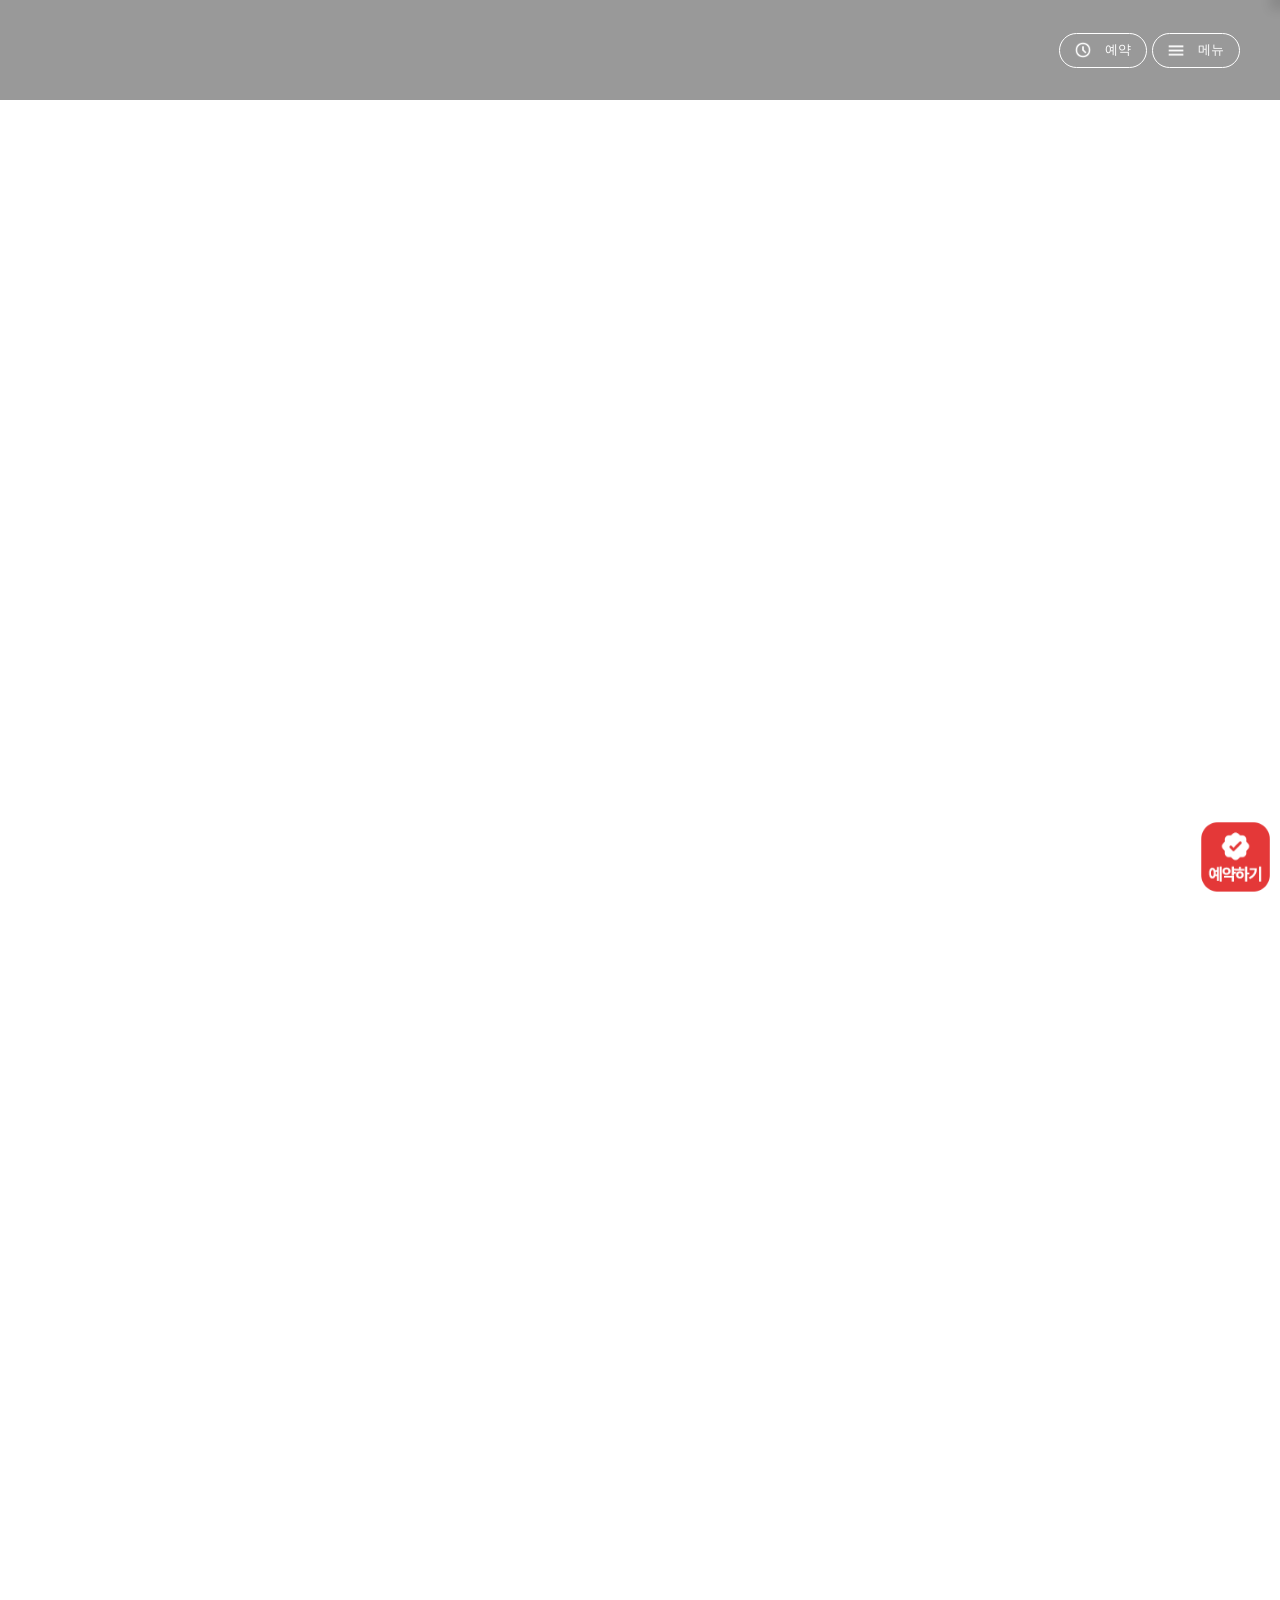
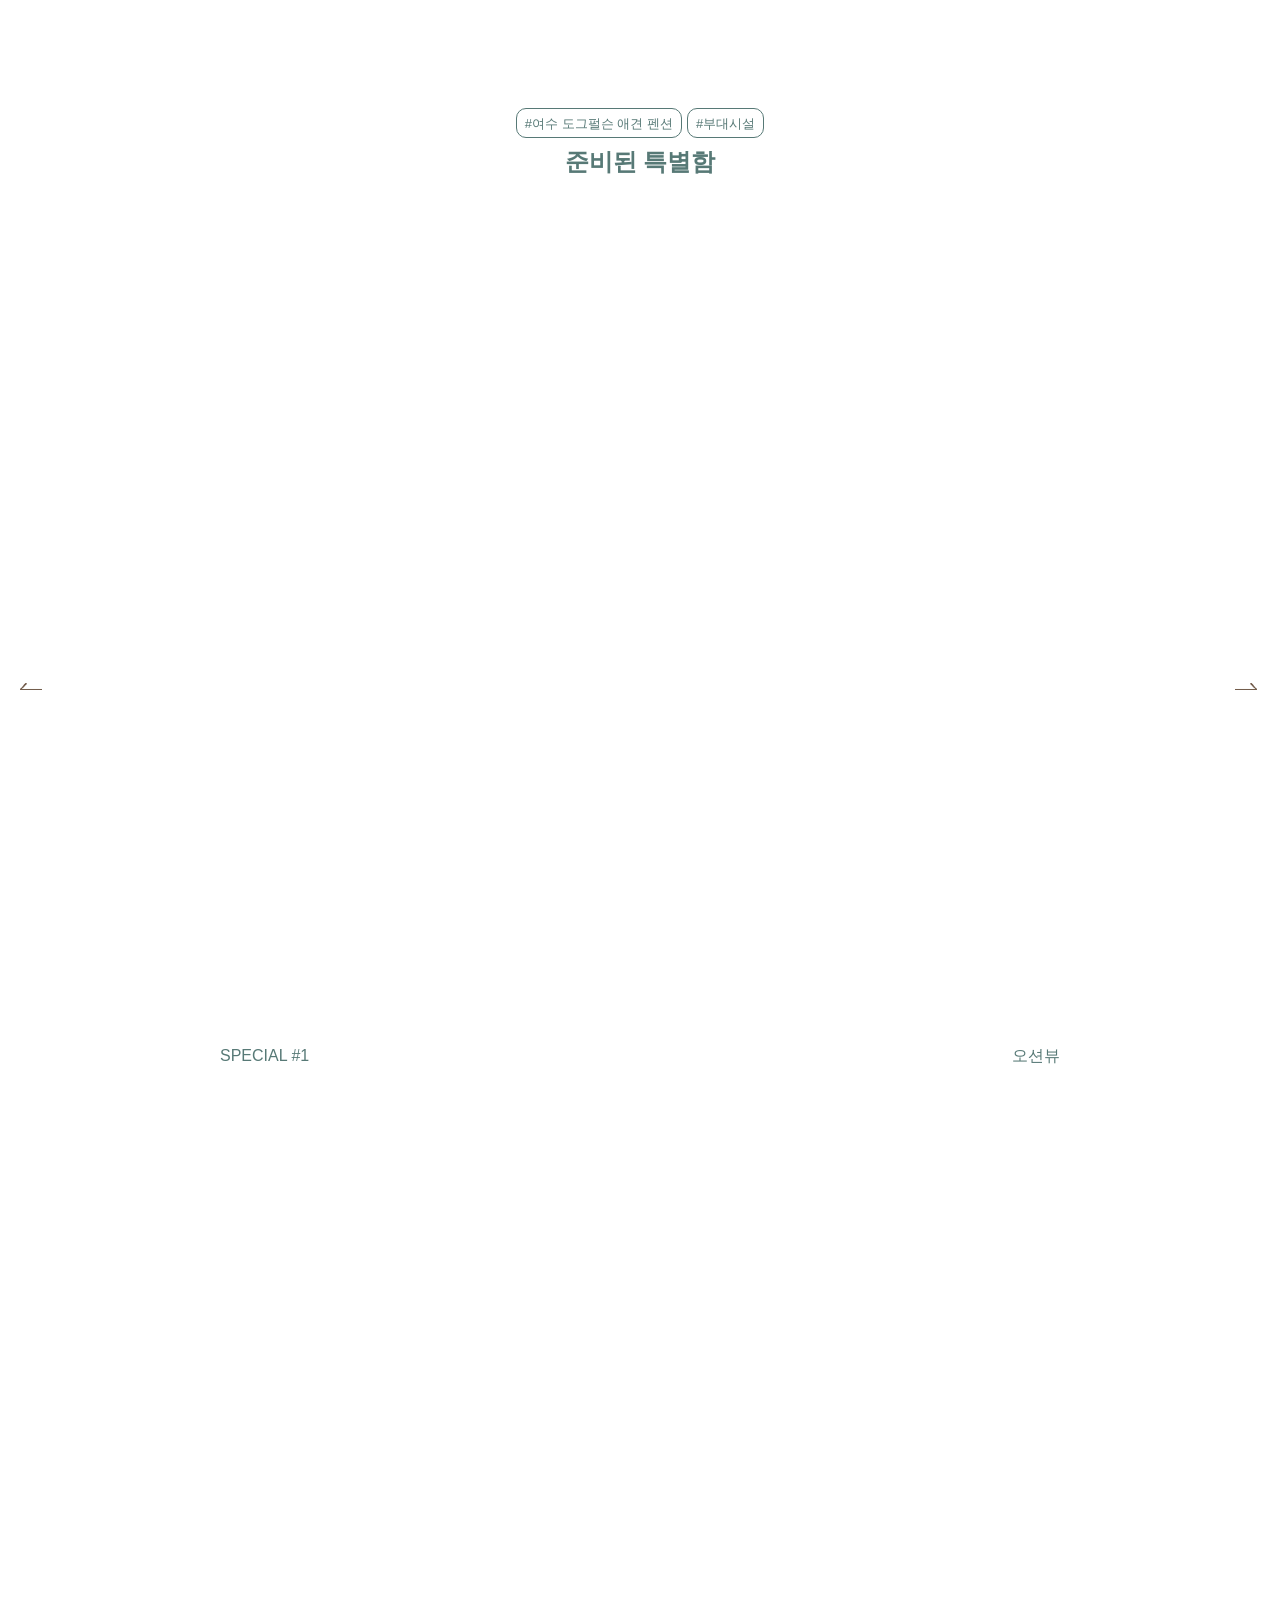
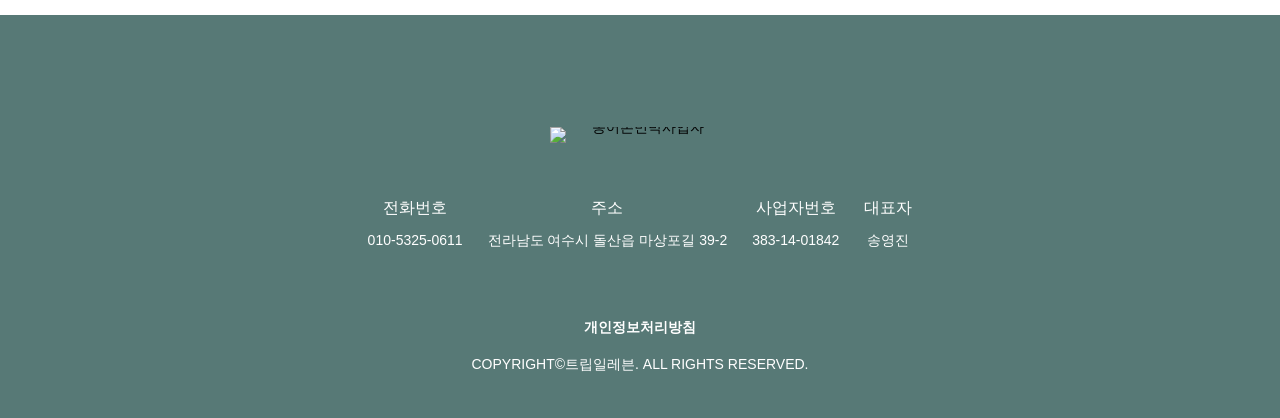
==== commit ce566f7d: "Update template code and site data" ====
--- a/index.html
+++ b/index.html
@@ -24,7 +24,7 @@
     </script>
     <meta name="viewport" content="width=device-width, initial-scale=1.0" />
     <link rel="icon" href="data:,">
-    <title>여수 도그펄슨 애견펜션 - 홈</title>
+    <title>여수 도그펄슨 애견 펜션 - 홈</title>
     <link
       rel="stylesheet"
       href="https://unpkg.com/swiper/swiper-bundle.min.css"
@@ -36,16 +36,16 @@
     <link rel="stylesheet" href="styles/popup.css">
     <!-- Open Graph Meta Tags for Social Media -->
   <meta property="og:type" content="website" />
-  <meta property="og:title" content="여수 도그펄슨 애견펜션 - 홈" />
+  <meta property="og:title" content="여수 도그펄슨 애견 펜션 - 홈" />
   <meta property="og:description" content="90평 넓은 잔디 운동장과 미온수 야외수영장에서 사랑하는 댕댕이와 힐링하는 여수 애견 전용 펜션입니다." />
-  
+  <meta property="og:image" content="https://bookingplay-media.s3.amazonaws.com/item_images/2026/10/22/syBupO0FfGEo.jpg" />
   <meta property="og:url" content="https://dogperson.kr" />
 
   <!-- Twitter Card Meta Tags -->
   <meta name="twitter:card" content="summary_large_image" />
-  <meta name="twitter:title" content="여수 도그펄슨 애견펜션 - 홈" />
+  <meta name="twitter:title" content="여수 도그펄슨 애견 펜션 - 홈" />
   <meta name="twitter:description" content="90평 넓은 잔디 운동장과 미온수 야외수영장에서 사랑하는 댕댕이와 힐링하는 여수 애견 전용 펜션입니다." />
-  
+  <meta name="twitter:image" content="https://bookingplay-media.s3.amazonaws.com/item_images/2026/10/22/syBupO0FfGEo.jpg" />
   <meta name="naver-site-verification" content="ca34c02d845c1a71aaaa0af17e5c411c6a5c2587" />
   <meta name="google-site-verification" content="4FfSUWuUCltS6Fnt06s49NdJ2fguc0E_wezzyyXOrfU" />
 </head>
--- a/styles/common.css
+++ b/styles/common.css
@@ -1750,8 +1750,8 @@
    customFields.footer.ruralStayMark 가 있을 때만 매퍼가 노출한다(마크업 기본 숨김).
    로고 아래, 연락처 정보(.info) 위에 독립된 줄로 둔다. 정렬은 푸터 텍스트 정렬을 따른다
    (1440 초과: 왼쪽 / 1440 이하: 가운데) — 이미지를 inline-block 으로 두어 text-align 을 탄다.
-   표시마크 이미지는 세로형(마크 + 신고번호 박스)이라 높이를 고정하고 비율은 이미지에 맡긴다.
-   신고번호가 읽히도록 모바일에서도 64px 아래로 줄이지 않는다. */
+   표시마크 이미지는 세로형(마크 + 신고번호 박스)이라 폭을 고정(PC 180px / 모바일 160px)하고 높이는 비율에 맡긴다.
+   신고번호가 읽히도록 모바일에서도 160px 아래로 줄이지 않는다. */
 /* .info 는 위 여백(45px)이 있어 이미지 줄 아래가 벌어지므로 그만큼 당겨 로고 쪽 간격(50px)과 맞춘다.
    숨김(display: none)일 때는 여백도 사라져 기존 푸터와 같다. */
 .footer .ruralStayMarkWrap {
@@ -1761,13 +1761,13 @@
 .footer .ruralStayMark {
   display: inline-block;
   vertical-align: top;
-  width: auto;
-  height: 80px;
+  width: 180px;
+  height: auto;
   max-width: 100%;
   object-fit: contain;
 }
 @media (max-width: 768px) {
   .footer .ruralStayMark {
-    height: 64px;
-  }
-}
+    width: 160px;
+  }
+}
